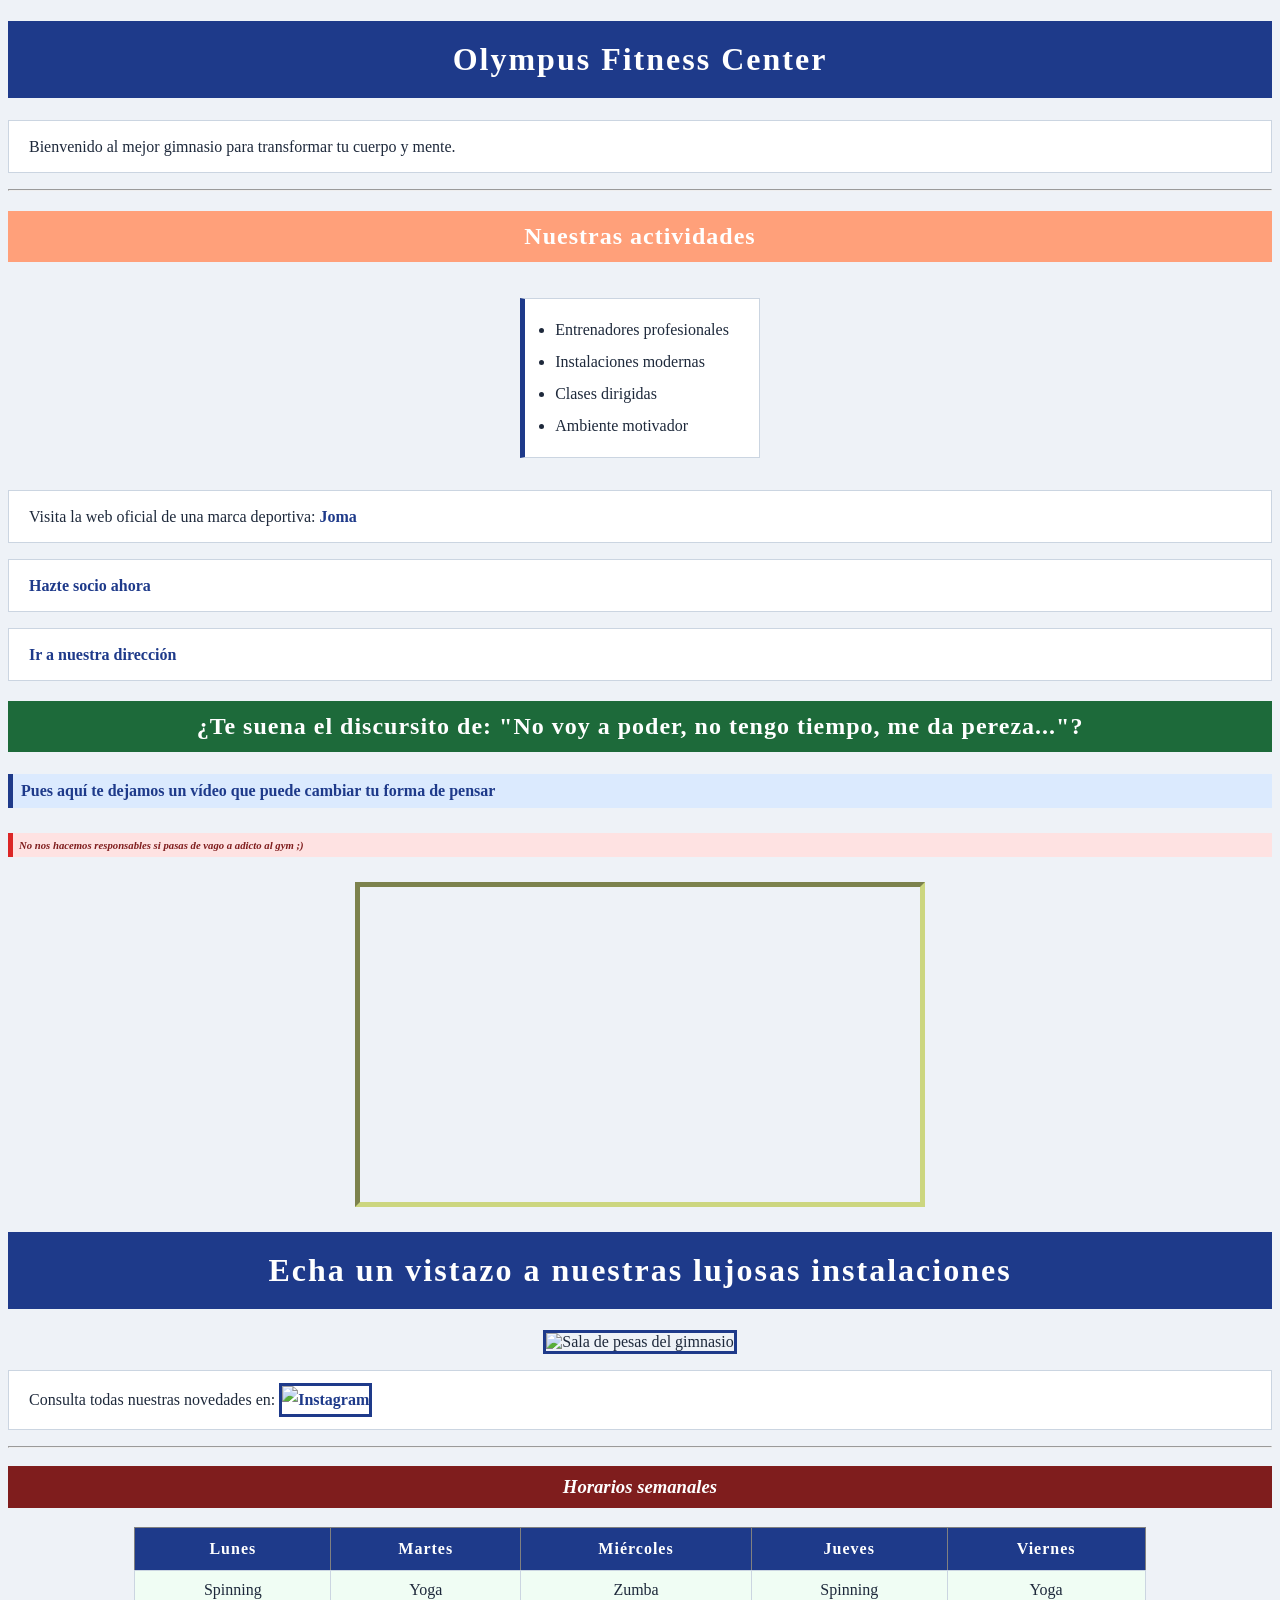
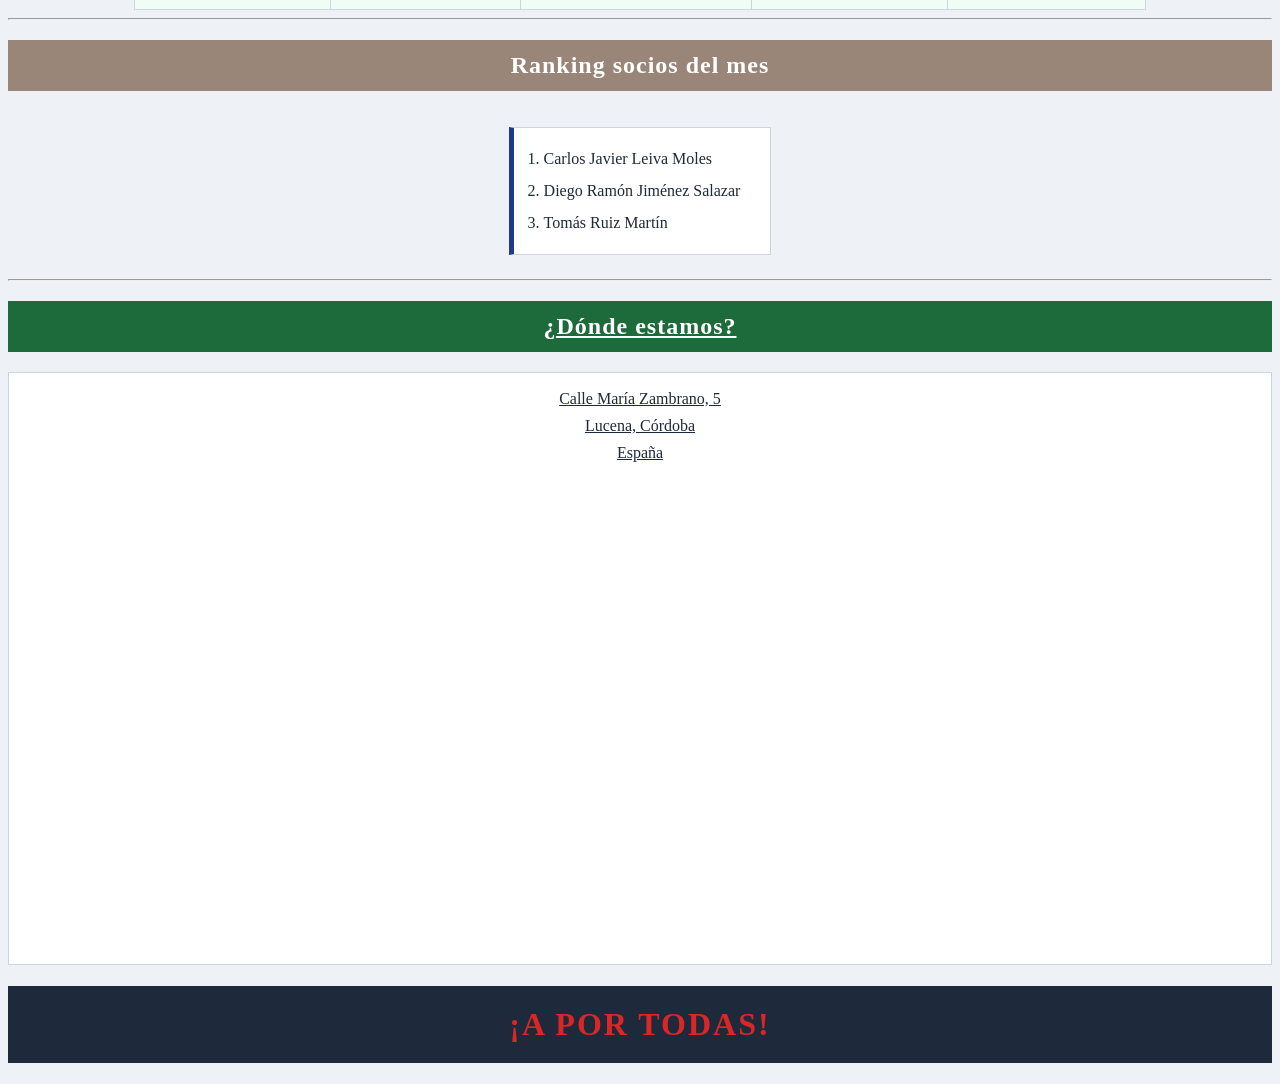
==== index.html @ f4ecb8bc "Add files via upload" ====
<!DOCTYPE html>
<html lang="es">
<head>
    <meta charset="UTF-8">
    <title>Olympus Fitness Center</title>
    <link rel="stylesheet" href="styles.css">
</head>

<body>

    <!-- Web creada por Carlos Javier Leiva Moles -->

    <div>
        <h1>Olympus Fitness Center</h1>
        <p>Bienvenido al mejor gimnasio para transformar tu cuerpo y mente.</p>
    </div>

    <hr>

    <h2 id="nuestrasactividades">Nuestras actividades</h2>

    <ul>
        <li>Entrenadores profesionales</li>
        <li>Instalaciones modernas</li>
        <li>Clases dirigidas</li>
        <li>Ambiente motivador</li>
    </ul>

    <p>
        Visita la web oficial de una marca deportiva:
        <a href="https://www.joma-sport.com" target="_blank">Joma</a>
    </p>

    <p>
        <a href="registro.html">Hazte socio ahora</a>
    </p>

    <p>
        <a href="#direccion">Ir a nuestra dirección</a>
    </p>

    <h2>¿Te suena el discursito de: "No voy a poder, no tengo tiempo, me da pereza..."?</h2>
    <h4>Pues aquí te dejamos un vídeo que puede cambiar tu forma de pensar</h4>
    <h6>No nos hacemos responsables si pasas de vago a adicto al gym ;)</h6>

    <iframe class="video" src="https://player.vimeo.com/video/363060543"
    width="560" height="315"
    frameborder="0"
    allowfullscreen>
    </iframe>

    <br>

    <h1>Echa un vistazo a nuestras lujosas instalaciones</h1>
    <img src="images/gimnasio.jpg" alt="Sala de pesas del gimnasio" title="Zona de entrenamiento" width="500">

    <br>

    <p>
        Consulta todas nuestras novedades en:
        <a href="https://www.instagram.com" target="_blank">
            <img src="images/instagram.jpg" alt="Instagram" title="Síguenos en Instagram" width="50">
        </a>
    </p>

    <hr>

    <h3>Horarios semanales</h3>

    <table border="1">
        <tr>
            <th>Lunes</th>
            <th>Martes</th>
            <th>Miércoles</th>
            <th>Jueves</th>
            <th>Viernes</th>
        </tr>
        <tr>
            <td>Spinning</td>
            <td>Yoga</td>
            <td>Zumba</td>
            <td>Spinning</td>
            <td>Yoga</td>
        </tr>
    </table>

    <hr>

    <h2 id="ranking">Ranking socios del mes</h2>

    <ol>
        <li>Carlos Javier Leiva Moles</li>
        <li>Diego Ramón Jiménez Salazar</li>
        <li>Tomás Ruiz Martín</li>
    </ol>

    <hr>

    <h2 class="location">¿Dónde estamos?</h2>

    <p class="location">
        Calle María Zambrano, 5 <br>
        Lucena, Córdoba <br>
        España
        <br><br>
        <iframe src="https://www.google.com/maps/embed?pb=!1m18!1m12!1m3!1d3169.073121917762!2d-4.503420424256171!3d37.41174653298907!2m3!1f0!2f0!3f0!3m2!1i1024!2i768!4f13.1!3m3!1m2!1s0xd6d70e9d6b17769%3A0xf857ca015f338561!2sC.%20Mar%C3%ADa%20Zambrano%2C%205%2C%2014900%20Lucena%2C%20C%C3%B3rdoba!5e0!3m2!1ses!2ses!4v1777026402212!5m2!1ses!2ses"
            width="600" height="450" style="border:0;" allowfullscreen="" loading="lazy"
            referrerpolicy="no-referrer-when-downgrade">
        </iframe>
    </p>

    <h1 id="aportodas">
        ¡A POR TODAS!
    </h1>

</body>
</html>
---- styles.css ----
body{
    background-color: #eef2f7;
    color: #1e293b;
    font-family: Georgia, serif;
    text-align: center;
}

h1{
    color: white;
    background-color: #1e3a8a;
    padding: 20px;
    letter-spacing: 2px;
}

h2{
    color: white;
    background-color: #1d6a3a;
    padding: 12px;
    letter-spacing: 1px;
}

h3{
    color: white;
    background-color: #7f1d1d;
    padding: 10px;
    font-style: italic;
}

h4{
    color: #1e3a8a;
    background-color: #dbeafe;
    padding: 8px;
    border-left: 5px solid #1e3a8a;
    text-align: left;
}

h6{
    color: #7f1d1d;
    background-color: #fee2e2;
    padding: 6px;
    border-left: 5px solid #dc2626;
    text-align: left;
    font-style: italic;
}

p{
    color: #1e293b;
    background-color: #ffffff;
    padding: 12px 20px;
    border: 1px solid #cbd5e1;
    text-align: left;
    line-height: 1.7;
}

ul, ol{
    display: inline-block;
    text-align: left;
    background-color: #ffffff;
    padding: 15px 30px;
    border: 1px solid #cbd5e1;
    border-left: 5px solid #1e3a8a;
    line-height: 2;
}

table{
    margin: auto;
    background-color: white;
    border-collapse: collapse;
    width: 80%;
}

th{
    background-color: #1e3a8a;
    color: white;
    padding: 12px 20px;
    letter-spacing: 1px;
}

td{
    padding: 10px 20px;
    border: 1px solid #cbd5e1;
    background-color: #f0fdf4;
}

a{
    color: #1e3a8a;
    text-decoration: none;
    font-weight: bold;
}

img{
    border: 3px solid #1e3a8a;
}

form{
    background-color: #ffffff;
    width: 60%;
    margin: auto;
    padding: 25px;
    border: 1px solid #cbd5e1;
    border-top: 5px solid #1e3a8a;
    text-align: left;
}

input[type="submit"], input[type="reset"]{
    background-color: #1e3a8a;
    color: white;
    border: none;
    padding: 10px 20px;
}

a:hover{
    color: #000;
    text-decoration: underline;
}

iframe.video{
    border-color: #CCD67F;
    border-width: 5px;
}

#aportodas {
    text-align: center;
    text-decoration: solid;
    color: #dc2626;
    background-color: #1e293b;
}

#nuestrasactividades {
    background-color: lightsalmon;
}

#ranking{
    background-color: #9A8678;
}

.location{
    text-align: center;
    text-decoration: underline;
}

/* ESTILOS REALIZADOS POR CARLOS JAVIER LEIVA MOLES */
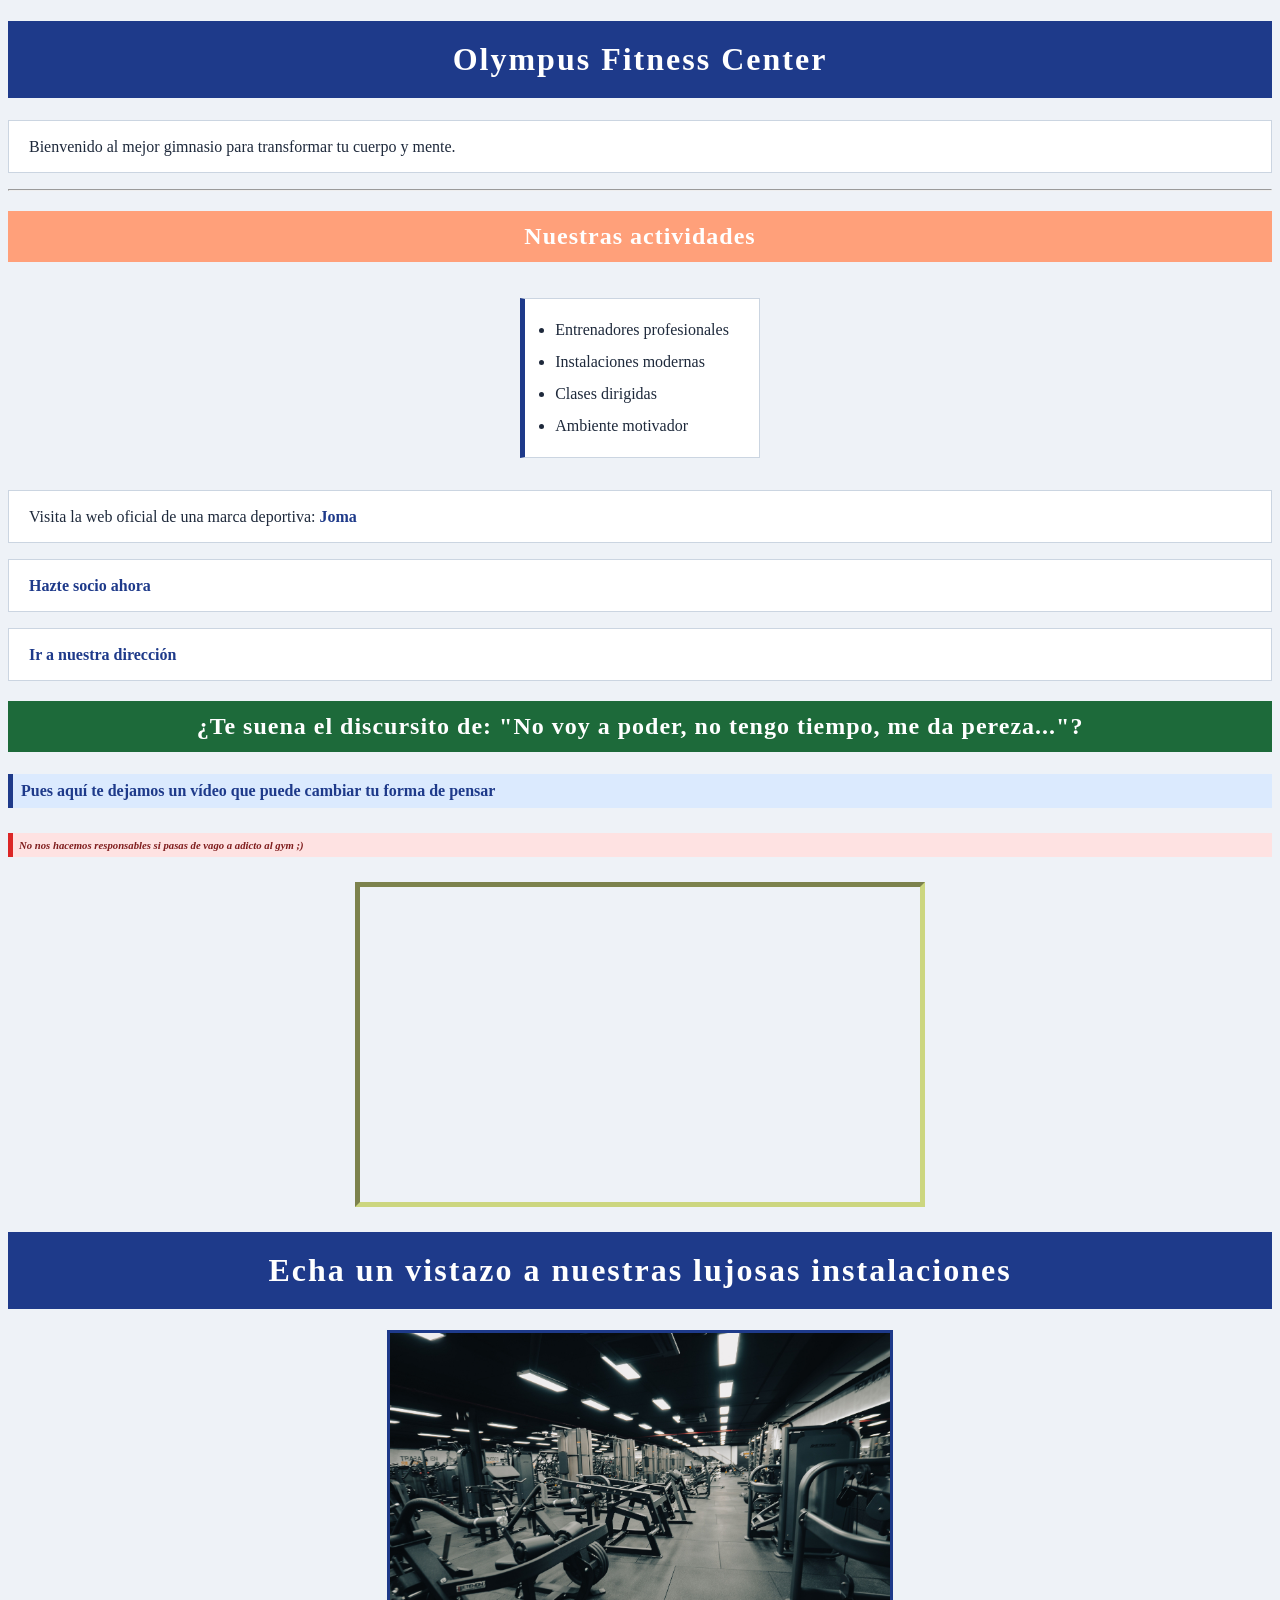
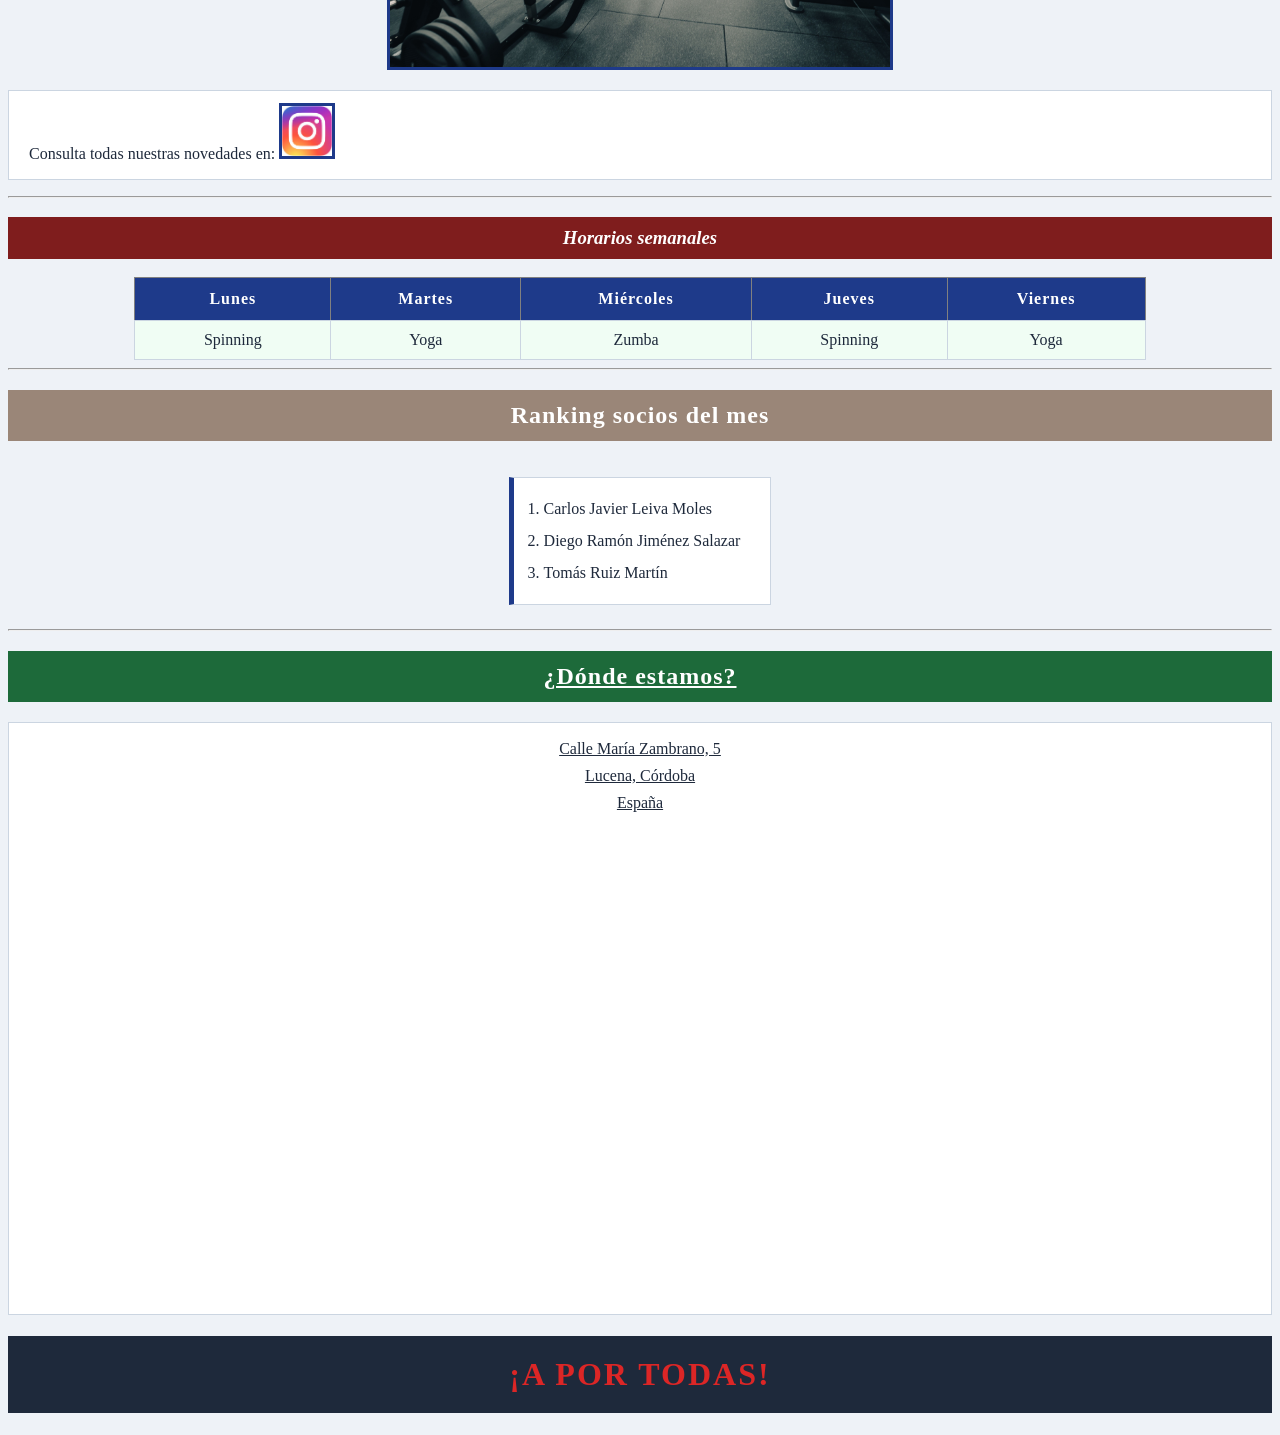
==== commit 461434ad: "Update index.html" ====
--- a/index.html
+++ b/index.html
@@ -1,15 +1,26 @@
 <!DOCTYPE html>
 <html lang="es">
 <head>
+    <!-- Google Tag Manager -->
+    <script>(function(w,d,s,l,i){w[l]=w[l]||[];w[l].push({'gtm.start':
+    new Date().getTime(),event:'gtm.js'});var f=d.getElementsByTagName(s)[0],
+    j=d.createElement(s),dl=l!='dataLayer'?'&l='+l:'';j.async=true;j.src=
+    'https://www.googletagmanager.com/gtm.js?id='+i+dl;f.parentNode.insertBefore(j,f);
+    })(window,document,'script','dataLayer','GTM-PK4HKDTK');</script>
+    <!-- End Google Tag Manager -->
     <meta charset="UTF-8">
     <title>Olympus Fitness Center</title>
     <link rel="stylesheet" href="styles.css">
 </head>
 
 <body>
-
     <!-- Web creada por Carlos Javier Leiva Moles -->
-
+    
+    <!-- Google Tag Manager (noscript) -->
+    <noscript><iframe src="https://www.googletagmanager.com/ns.html?id=GTM-PK4HKDTK"
+    height="0" width="0" style="display:none;visibility:hidden"></iframe></noscript>
+    <!-- End Google Tag Manager (noscript) -->
+    
     <div>
         <h1>Olympus Fitness Center</h1>
         <p>Bienvenido al mejor gimnasio para transformar tu cuerpo y mente.</p>
